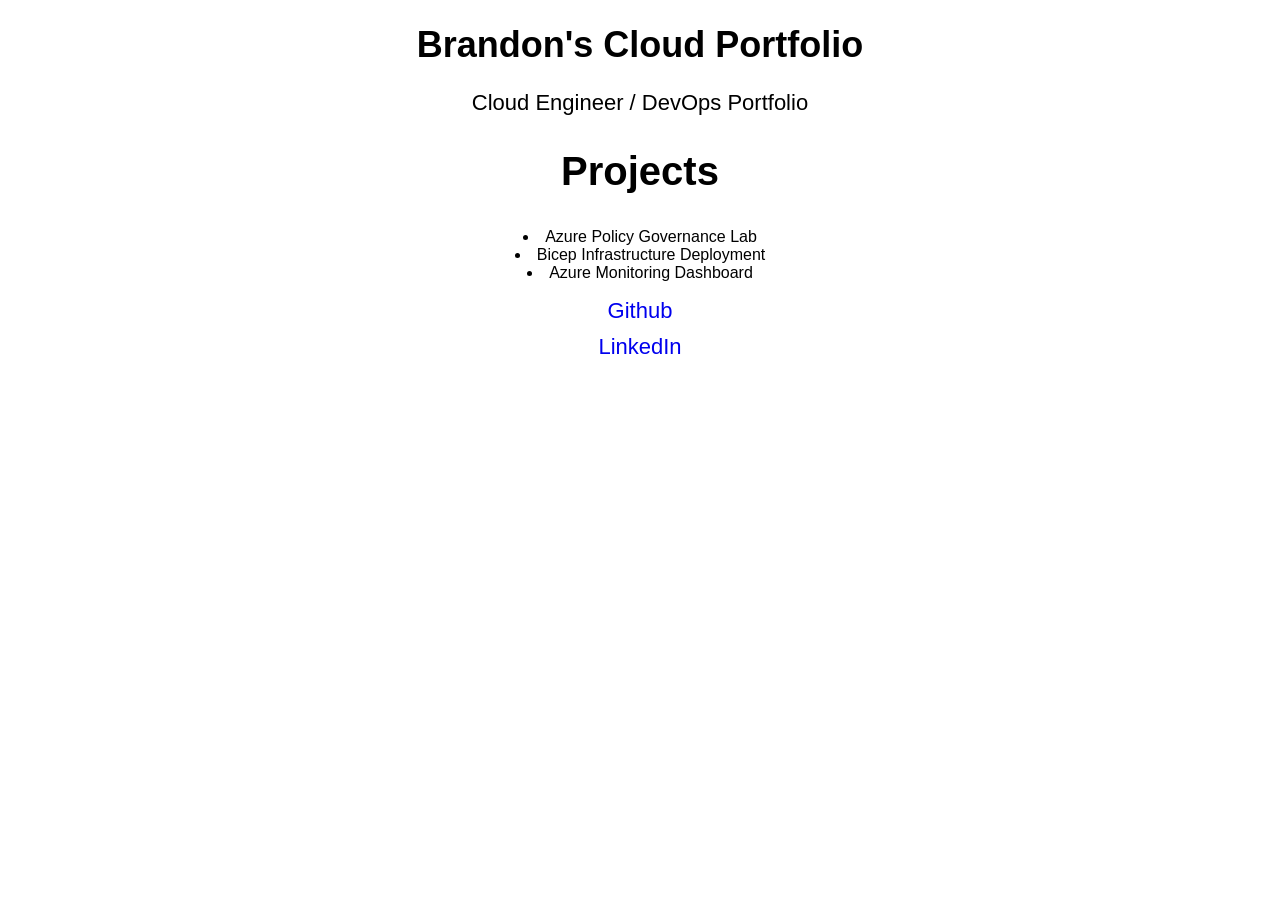
==== websitelayout/index.html @ 209d40e7 "possibly centered text?" ====
<!DOCTYPE html>
<html>
<head>
    <title>Brandon's Cloud Portfolio</title>
    <link rel="stylesheet" type="text/css" href="styles.css">
</head>
<body>

    <h1>Brandon's Cloud Portfolio</h1>

    <p>Cloud Engineer / DevOps Portfolio</p>

    <h2>Projects</h2>

    <ul>
        <li>Azure Policy Governance Lab</li>
        <li>Bicep Infrastructure Deployment</li>
        <li>Azure Monitoring Dashboard</li>
    </ul>

    <div class="links">
    <a href="https://github.com/brandonmorseaz-cloud">Github</a>
    <a href="https://www.linkedin.com/in/brandon-morse-722892293/">LinkedIn</a>
    </div>

</body>
</html>
---- websitelayout/styles.css ----
body {
    text-align: center;
    font-family: Arial, sans-serif;

}

h1 { 
    font-size: 36px;
}

p {
    font-size: 22px;
}

h2 {
    font-size: 40px;
}

ul {
    list-style-position: inside;
    padding: 0;

}
.links {
    display: flex;
    flex-direction: column;
    align-items: center;
    gap: 10px;
}

.links a {
    font-size: 22px;    
    text-decoration: none;
}

.links a:hover {
    text-decoration: underline;
}
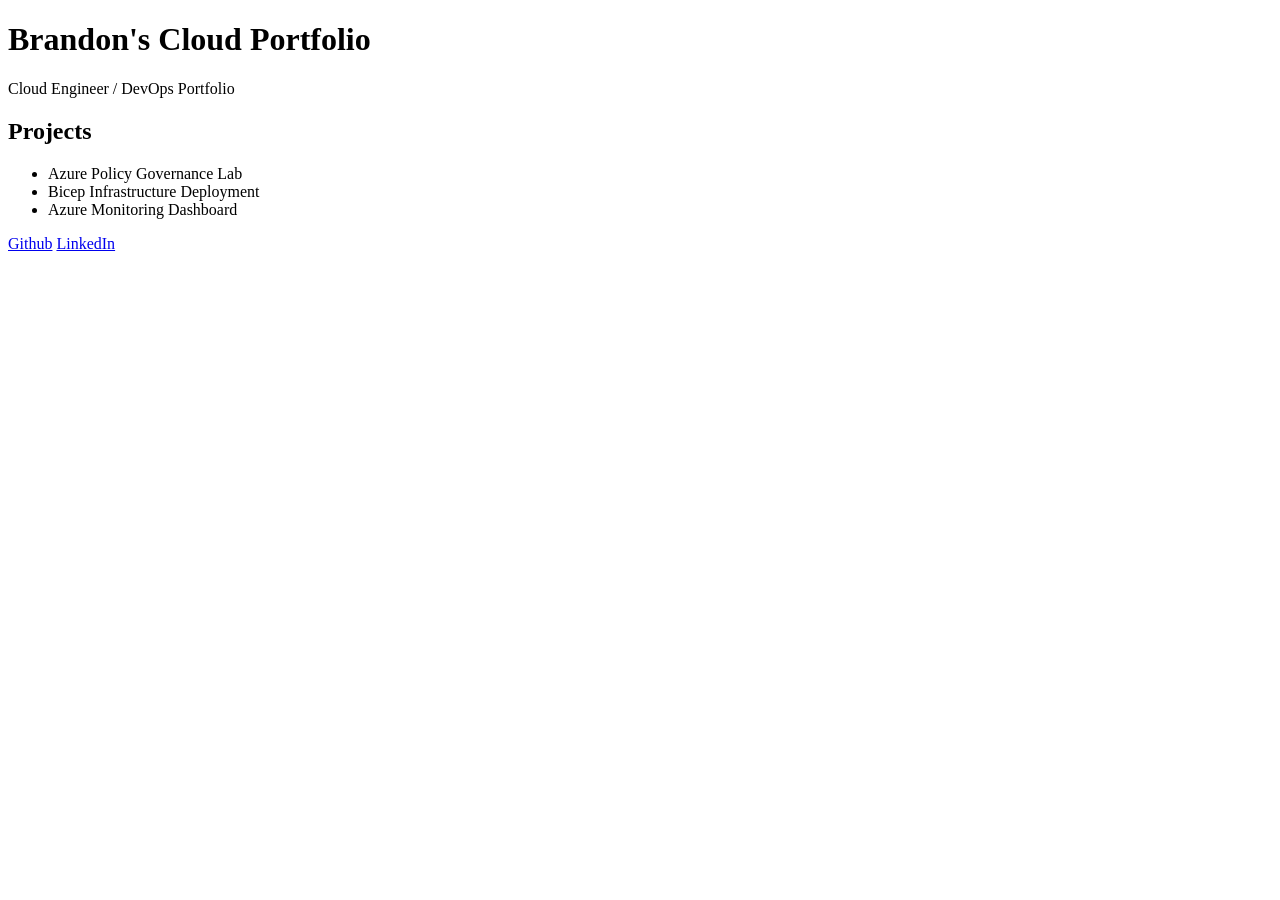
==== commit 9c037d84: "possible fix for deployment error while also restructuring files inside another folder" ====
--- a/websitelayout/index.html
+++ b/websitelayout/index.html
@@ -2,7 +2,7 @@
 <html>
 <head>
     <title>Brandon's Cloud Portfolio</title>
-    <link rel="stylesheet" type="text/css" href="styles.css">
+    <link rel="stylesheet" ref="styles.css">
 </head>
 <body>
 
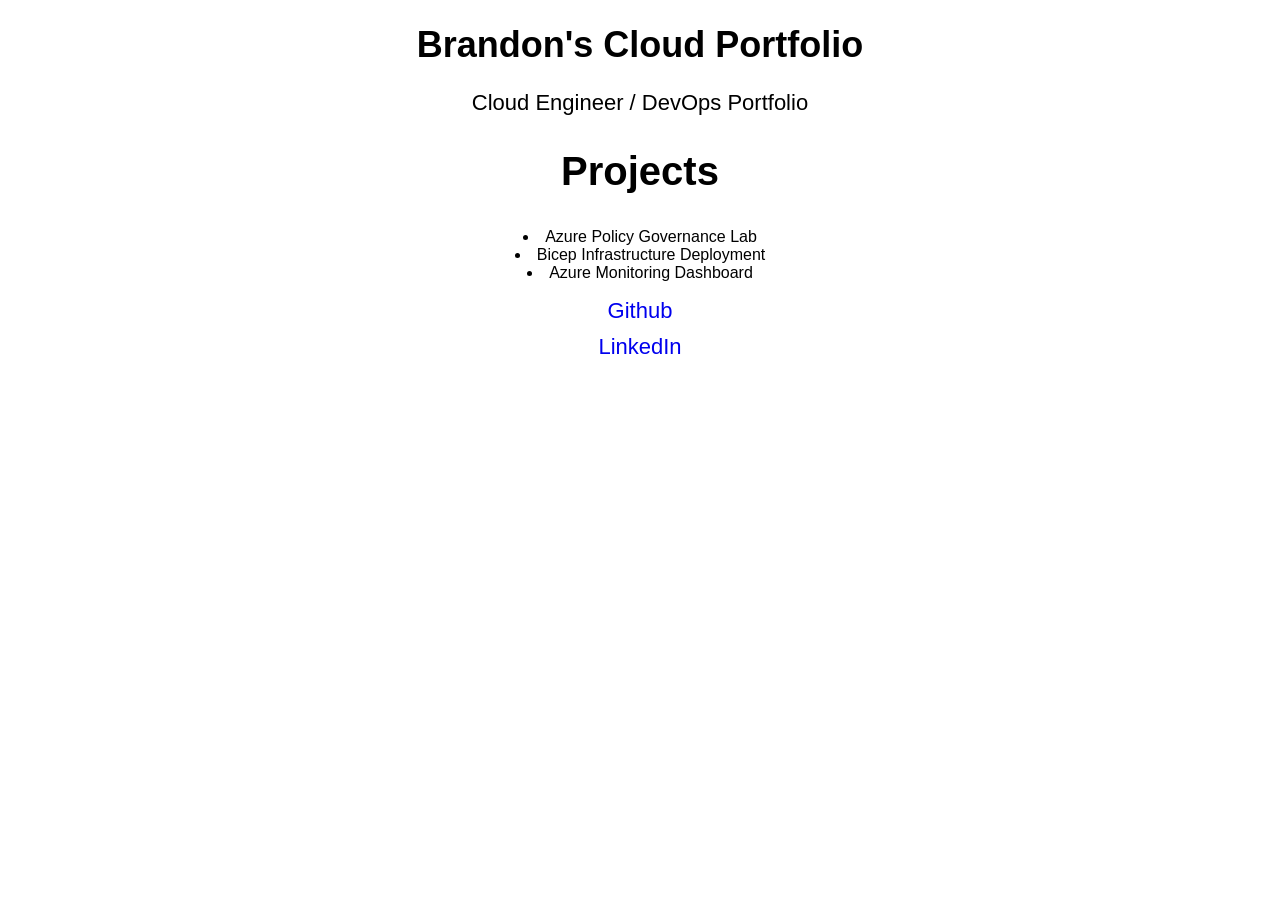
==== commit ed252e8e: "please work adding css to html file for formatting" ====
--- a/websitelayout/index.html
+++ b/websitelayout/index.html
@@ -2,7 +2,7 @@
 <html>
 <head>
     <title>Brandon's Cloud Portfolio</title>
-    <link rel="stylesheet" ref="styles.css">
+    <link rel="stylesheet" href="styles.css">
 </head>
 <body>
 
--- a/websitelayout/styles.css
+++ b/websitelayout/styles.css
@@ -0,0 +1,38 @@
+body {
+    text-align: center;
+    font-family: Arial, sans-serif;
+
+}
+
+h1 { 
+    font-size: 36px;
+}
+
+p {
+    font-size: 22px;
+}
+
+h2 {
+    font-size: 40px;
+}
+
+ul {
+    list-style-position: inside;
+    padding: 0;
+
+}
+.links {
+    display: flex;
+    flex-direction: column;
+    align-items: center;
+    gap: 10px;
+}
+
+.links a {
+    font-size: 22px;    
+    text-decoration: none;
+}
+
+.links a:hover {
+    text-decoration: underline;
+}
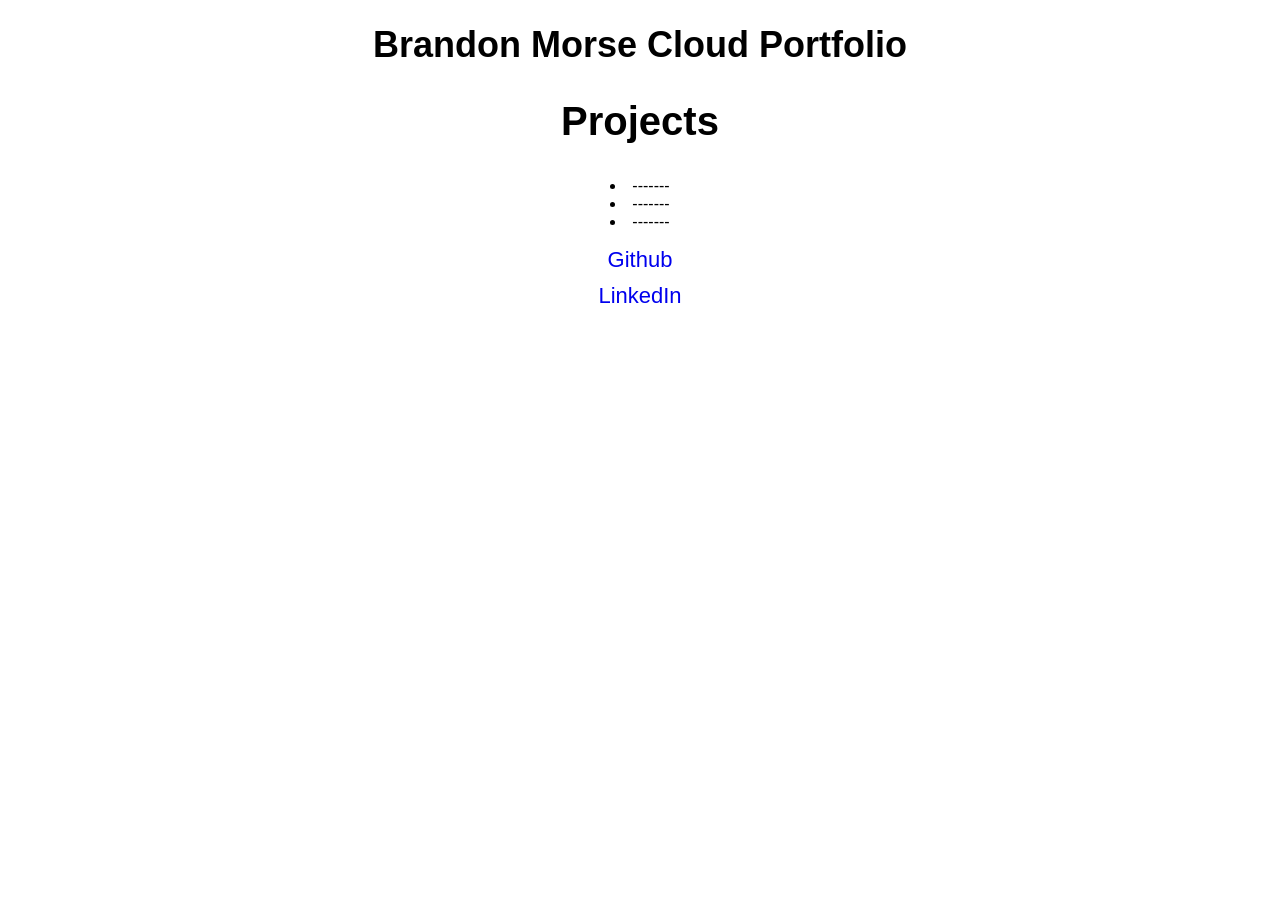
==== commit 45ad1239: "got rid of fluff" ====
--- a/websitelayout/index.html
+++ b/websitelayout/index.html
@@ -6,16 +6,14 @@
 </head>
 <body>
 
-    <h1>Brandon's Cloud Portfolio</h1>
-
-    <p>Cloud Engineer / DevOps Portfolio</p>
+    <h1>Brandon Morse Cloud Portfolio</h1>
 
     <h2>Projects</h2>
 
     <ul>
-        <li>Azure Policy Governance Lab</li>
-        <li>Bicep Infrastructure Deployment</li>
-        <li>Azure Monitoring Dashboard</li>
+        <li>-------</li>
+        <li>-------</li>
+        <li>-------</li>
     </ul>
 
     <div class="links">
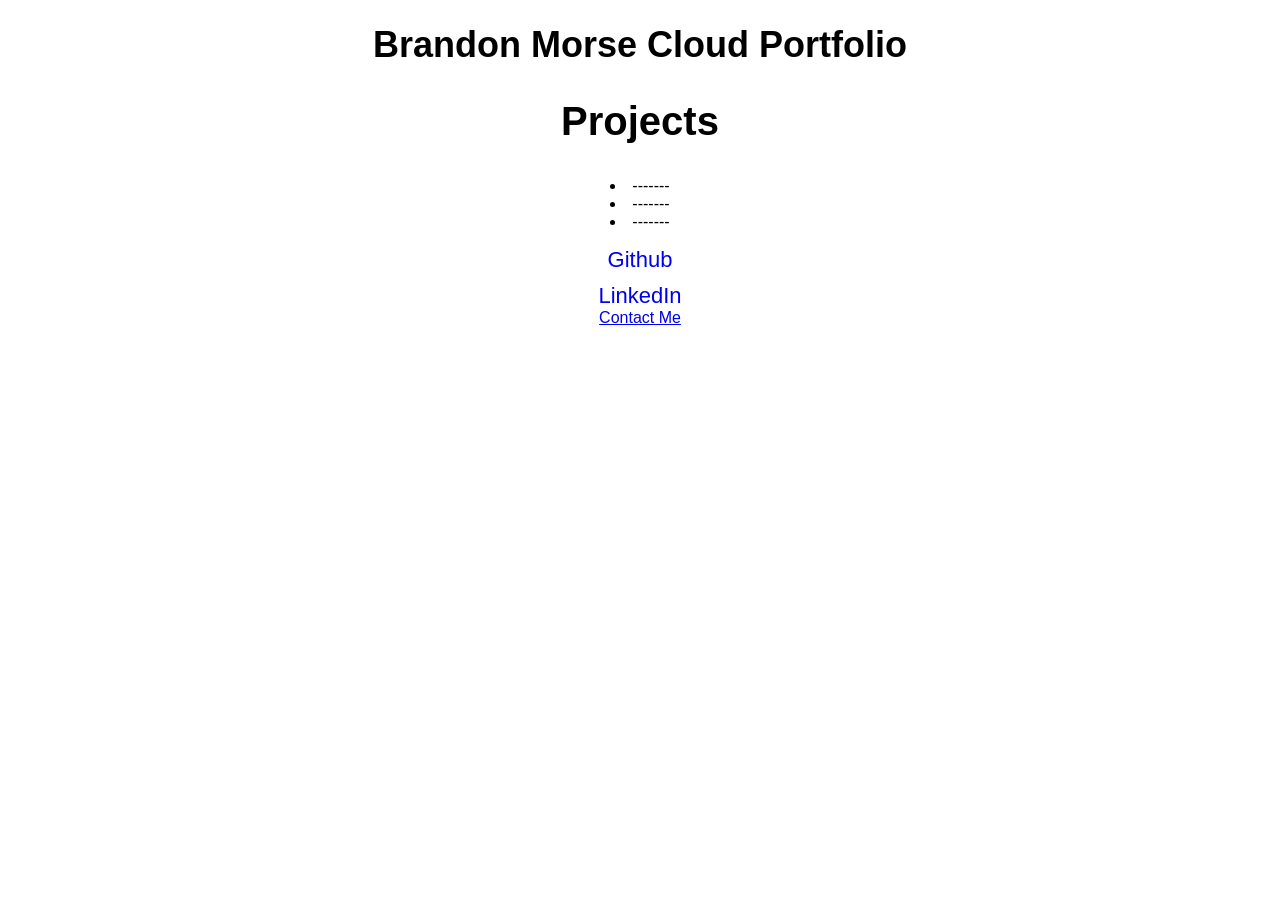
==== commit d343cc6c: "added contactme.html reference to main index.html" ====
--- a/websitelayout/index.html
+++ b/websitelayout/index.html
@@ -21,5 +21,7 @@
     <a href="https://www.linkedin.com/in/brandon-morse-722892293/">LinkedIn</a>
     </div>
 
+    <a href="contactme.html">Contact Me</a>
+
 </body>
 </html>
